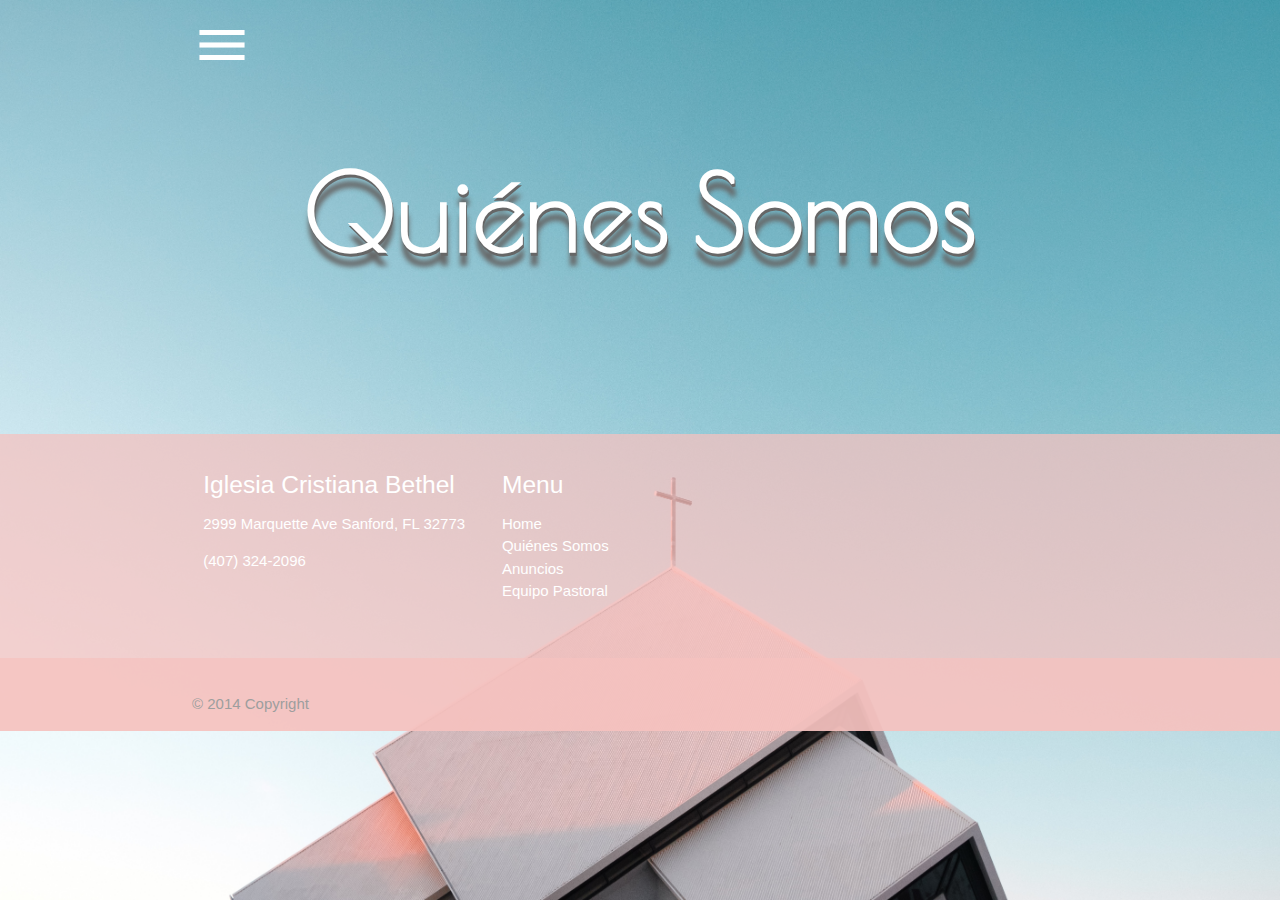
==== aboutUs.html @ c38069e4 "aboutUs page started." ====
<!DOCTYPE html>
<html lang="en">

<head>
    <meta charset="UTF-8">
    <meta name="viewport" content="width=device-width, initial-scale=1.0">
    <meta http-equiv="X-UA-Compatible" content="ie=edge">
    <link rel="stylesheet" href="https://cdnjs.cloudflare.com/ajax/libs/materialize/1.0.0/css/materialize.min.css">
    <link href="https://fonts.googleapis.com/icon?family=Material+Icons" rel="stylesheet">
    <link href="https://fonts.googleapis.com/css?family=Poiret+One&display=swap" rel="stylesheet">
    <link rel="stylesheet" href="style.css">
    <title>Bethel Church</title>
</head>

<body>

    <div class="container section">
        <a href="#" class="sidenav-trigger" data-target="menu-side">
            <i class="material-icons" id="material-icons-menu">menu</i>
        </a>

        <ul class="sidenav" id="menu-side">
            <li>
                <div class="user-view">
                    <div class="background">
                        <!-- <img src="assets/images/menuBackground.jpg" alt="Menu Background" id="menu_background"> -->
                    </div>
                    <a href="#">
                        <img src="assets/images/menuImage2.jpg" alt="Menu Image" id="menu_image" class="circle">
                    </a>
                    <a href="#">
                        <span class="name grey-text" id="menuFont">Bethel Church</span>
                    </a>
                    <a href="#">
                        <span class="email grey-text" id="menuFont">bethel@gmail.com</span>
                    </a>
                </div>
            <li><a href="index.html"><i class="material-icons">home</i>Home</a></li>
            <li><a href="aboutUs.html"><i class="material-icons">people</i>Quiénes Somos</a></li>
            <li><a href="#!"><i class="material-icons">notifications</i>Anuncios</a></li>
            <li><a href="#!"><i class="material-icons">business_center</i>Equipo Pastoral</a></li>
            </li>
        </ul>

        <div class="row">
            <div class="col s12" id="headerContainer">
                <div>
                    <h1 id="headerFont" class="center-align"><b>Quiénes Somos</b>
                    </h1>
                </div>
            </div>
        </div>
    </div>




    <footer class="page-footer">
        <div class="container">
            <div class="row">
                <div class="col l4 s12">
                    <h5>Iglesia Cristiana Bethel</h5>
                    <p>2999 Marquette Ave
                        Sanford, FL 32773
                    </p>
                    <p>(407) 324-2096
                    </p>
                </div>
                <div class="col l4 s12">
                    <h5 class=>Menu</h5>
                    <ul>
                        <li><a class="white-text" href="index.html">Home</a></li>
                        <li><a class="white-text" href="aboutUs.html">Quiénes Somos</a></li>
                        <li><a class="white-text" href="#!">Anuncios</a></li>
                        <li><a class="white-text" href="#!">Equipo Pastoral</a></li>
                    </ul>
                </div>
                <div class="col l4 s12">
                    <iframe
                        src="https://www.google.com/maps/embed?pb=!1m14!1m8!1m3!1d13990.130910703649!2d-81.2272552!3d28.7633651!3m2!1i1024!2i768!4f13.1!3m3!1m2!1s0x0%3A0x909b14dafb3c992c!2sIglesia%20Cristiana%20Bethel!5e0!3m2!1sen!2sus!4v1577585342087!5m2!1sen!2sus"
                        frameborder="0" style="border:0;" allowfullscreen=""></iframe>
                    <div class="fb-like"
                        data-href="https://www.facebook.com/pages/category/Christian-Church/Iglesia-Cristiana-Bethel-139275766143368/"
                        data-width="" data-layout="button" data-action="like" data-size="small" data-share="true"></div>
                </div>
            </div>
        </div>
        <div class="page-footer">
            <div class="container section grey-text">
                © 2014 Copyright
            </div>
        </div>
    </footer>
    <script src="https://cdnjs.cloudflare.com/ajax/libs/materialize/1.0.0/js/materialize.min.js">
    </script>
    <script>
        document.addEventListener('DOMContentLoaded', function () {
            var elems = document.querySelectorAll('.sidenav');
            var instances = M.Sidenav.init(elems);
        });

    </script>
    <div id="fb-root"></div>
    <script async defer crossorigin="anonymous"
        src="https://connect.facebook.net/en_US/sdk.js#xfbml=1&version=v5.0"></script>
</body>

</html>
---- style.css ----
html,
body {
    width: 100%;
    height: 100%;
    margin: auto;
    overflow: scroll;
    background-repeat: no-repeat;
    background-size: cover;
}

body {
    background-image: url("./assets/images/background.jpg");;
}

#material-icons-menu {
    font-size: 4rem;
    color: white;
}

.sidenav {
    background-color: rgb(255, 220, 206);
}

.user-view {
    background-color: white;
}

#menu_image {
    height: 7rem;
    width: 7rem;
}

#menuFont {
    font-size: 1.5rem;
    margin-bottom: 2.5%;
}

#headerFont {
    font-family: 'Poiret One', cursive;
    font-size: 7rem;
    color: white;
    text-shadow: 1px 3px 0 #666666, 1px 13px 5px #666666;
}

#headerContainer {
    margin-top: 2rem;
    margin-bottom: 7rem;
}

#mainBody {
    margin-bottom: none;
    background-color: rgba(131, 101, 101, 0.26);
}

#churchPic {
    width: 100%;
    border-radius: 10px;
    border: 4px solid rgba(245, 193, 191, 0.733);
    margin-top: 4rem;
    margin-bottom: 4rem;
}

#mainFont {
    font-family: 'Poiret One', cursive;
    color: white;
    background-color: rgb(177, 176, 176);
    padding: 3rem;
    border-radius: 5px;
    border: 2px solid rgba(245, 193, 191, 0.733);
}

#secMainBod{
    margin-bottom: 25rem;
    padding: 4rem;
    background-color: rgba(255, 255, 255, 0.842);
    color: rgb(83, 142, 179);
    font-family: monospace;
}

.page-footer {
    background-color: rgba(245, 193, 191, 0.733);
}

iframe {
    margin-top: 10%;
}

.fb-like {
    filter: hue-rotate(320deg);
}
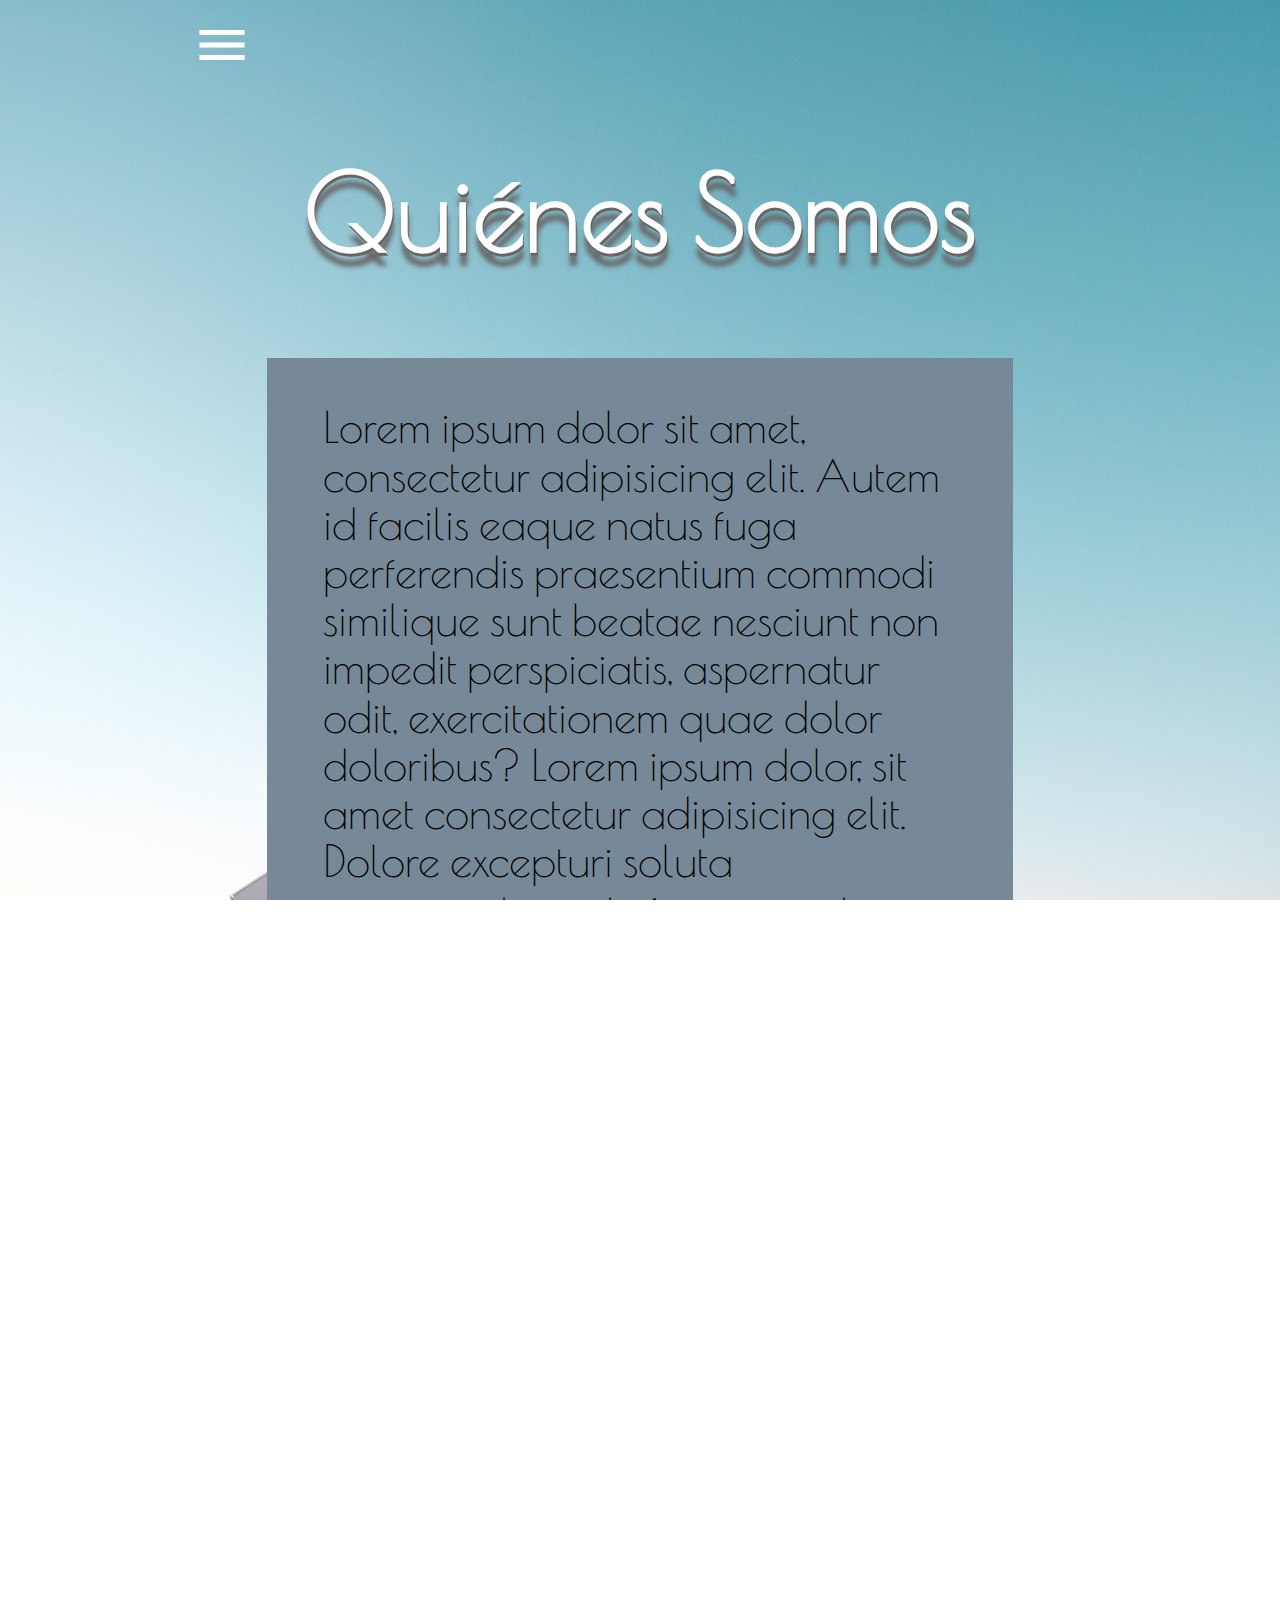
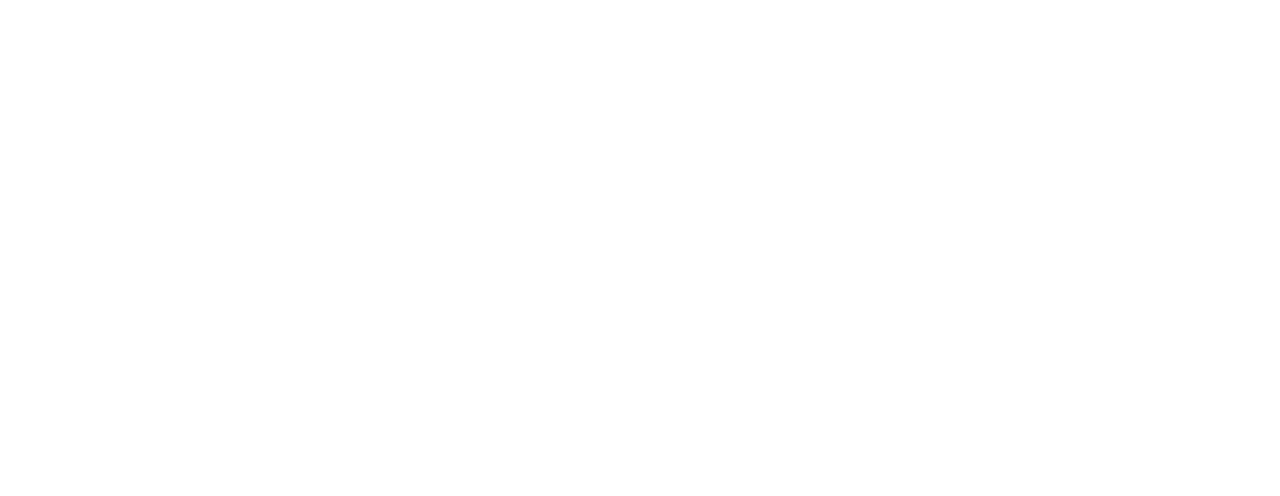
==== commit 18fd2599: "building aboutUs page." ====
--- a/aboutUs.html
+++ b/aboutUs.html
@@ -43,7 +43,7 @@
         </ul>
 
         <div class="row">
-            <div class="col s12" id="headerContainer">
+            <div class="col s12" style="margin-bottom: 0;" id="headerContainer">
                 <div>
                     <h1 id="headerFont" class="center-align"><b>Quiénes Somos</b>
                     </h1>
@@ -52,7 +52,18 @@
         </div>
     </div>
 
-
+    <div class="row" style="margin-bottom: 15rem;">
+        <div class="col l7" style="float: none; margin: auto;" id="aboutUsCont">
+            <h3 id="mainFont">Lorem ipsum dolor sit amet, consectetur adipisicing elit. Autem id facilis eaque natus
+                fuga perferendis
+                praesentium commodi similique sunt beatae nesciunt non impedit perspiciatis, aspernatur odit,
+                exercitationem quae dolor doloribus? Lorem ipsum dolor, sit amet consectetur adipisicing elit. Dolore
+                excepturi soluta consequatur aut eius quaerat consectetur optio magnam corrupti vel. Saepe illo maxime,
+                tenetur sint perferendis neque eveniet obcaecati iusto! Lorem ipsum dolor, sit amet consectetur
+                adipisicing elit. Animi adipisci fugiat cumque voluptatibus voluptate quidem, omnis cupiditate nostrum
+                aperiam rerum quod tempora saepe obcaecati laudantium perspiciatis! Beatae sequi voluptatum rerum?</h3>
+        </div>
+    </div>
 
 
     <footer class="page-footer">
--- a/style.css
+++ b/style.css
@@ -49,7 +49,7 @@
 
 #mainBody {
     margin-bottom: none;
-    background-color: rgba(131, 101, 101, 0.26);
+    background-color: rgba(131, 115, 101, 0.26);
 }
 
 #churchPic {
@@ -62,19 +62,20 @@
 
 #mainFont {
     font-family: 'Poiret One', cursive;
-    color: white;
-    background-color: rgb(177, 176, 176);
+    color: black;
     padding: 3rem;
-    border-radius: 5px;
-    border: 2px solid rgba(245, 193, 191, 0.733);
 }
 
 #secMainBod{
     margin-bottom: 25rem;
     padding: 4rem;
     background-color: rgba(255, 255, 255, 0.842);
-    color: rgb(83, 142, 179);
+    color: rgb(79, 130, 161);
     font-family: monospace;
+}
+
+#aboutUsCont {
+    background-color: lightslategray;
 }
 
 .page-footer {
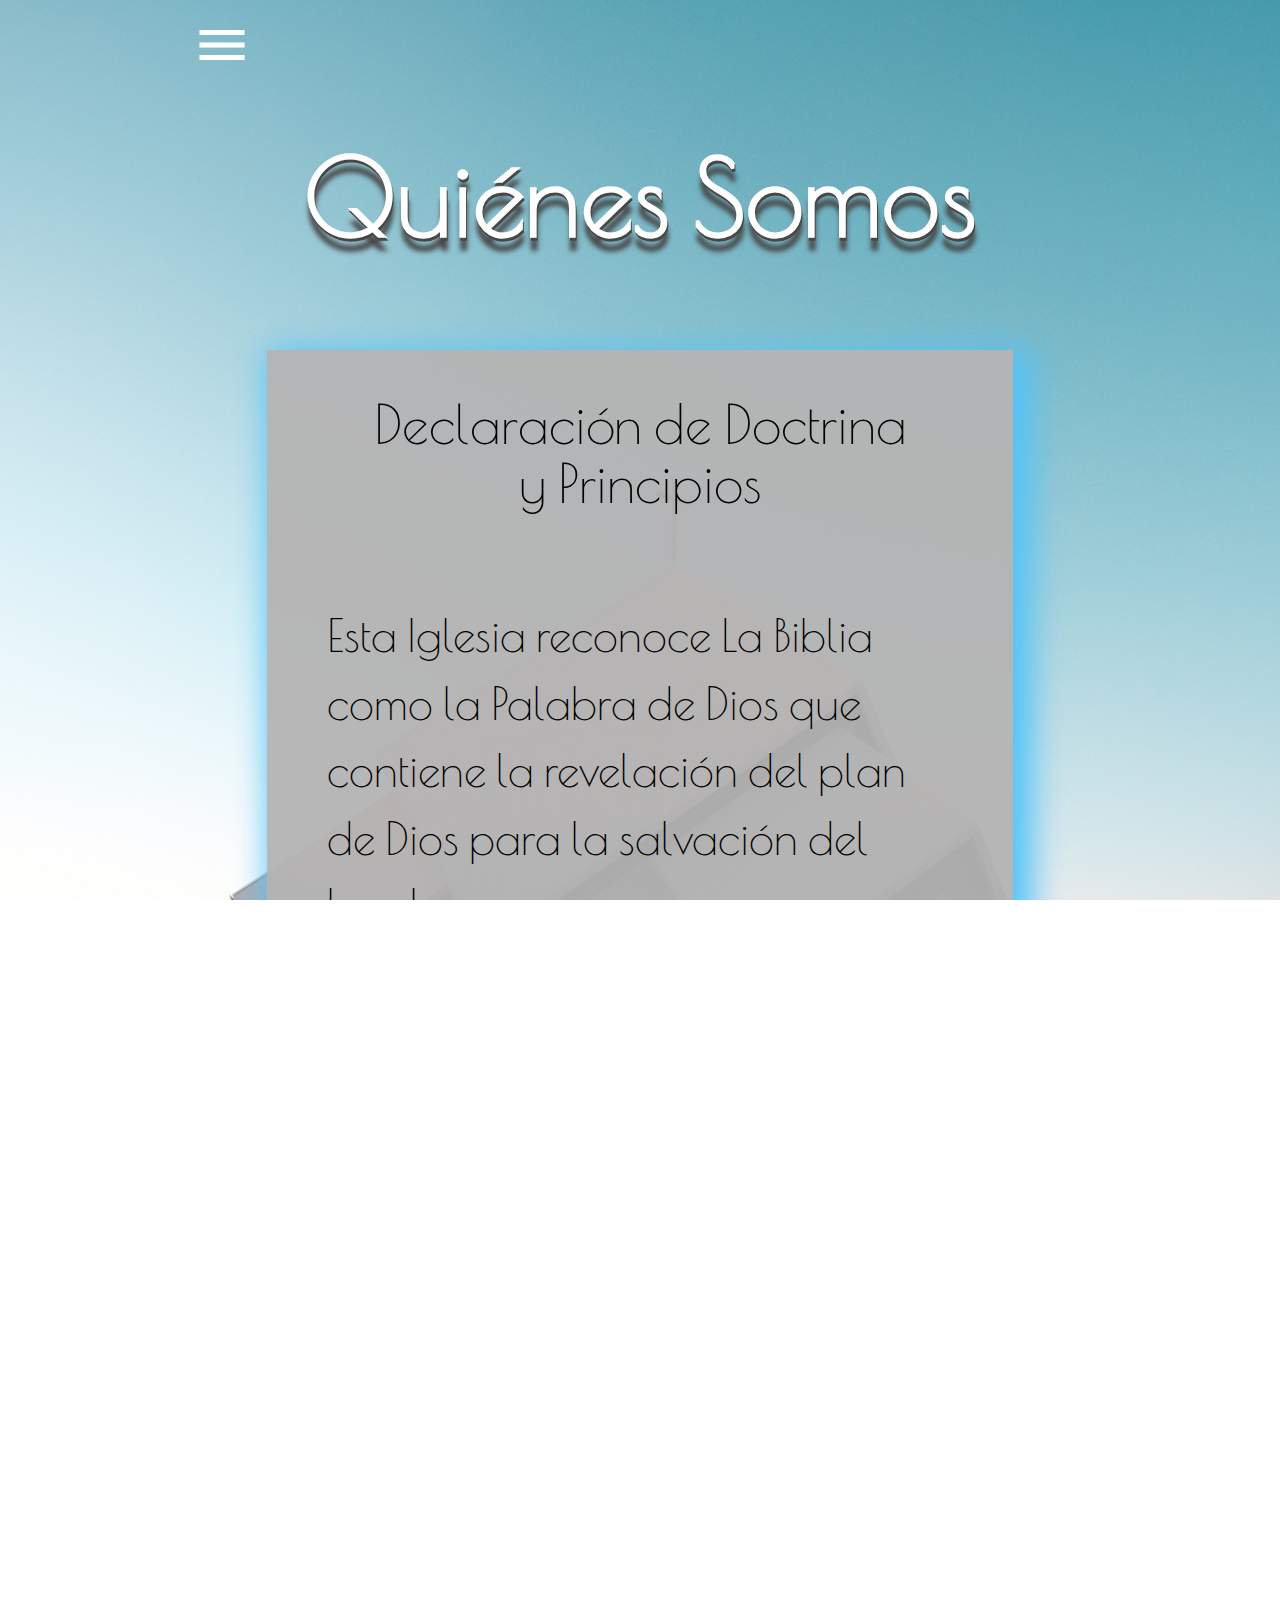
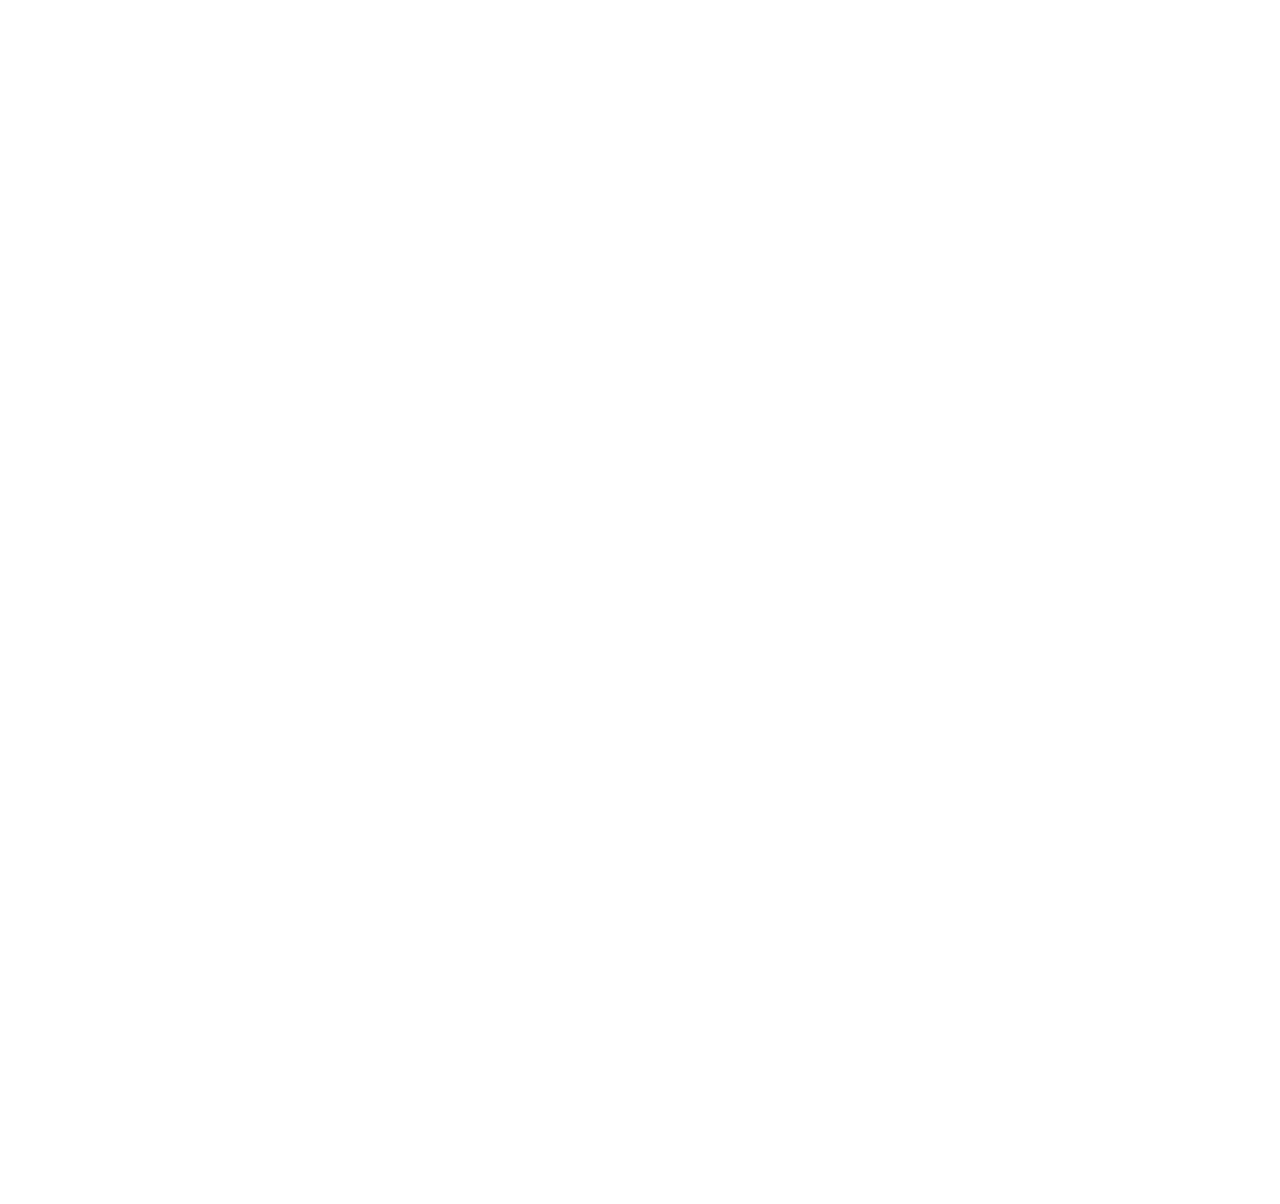
==== commit 5742d8d4: "added copyright." ====
--- a/aboutUs.html
+++ b/aboutUs.html
@@ -37,8 +37,8 @@
                 </div>
             <li><a href="index.html"><i class="material-icons">home</i>Home</a></li>
             <li><a href="aboutUs.html"><i class="material-icons">people</i>Quiénes Somos</a></li>
-            <li><a href="#!"><i class="material-icons">notifications</i>Anuncios</a></li>
-            <li><a href="#!"><i class="material-icons">business_center</i>Equipo Pastoral</a></li>
+            <li><a href="annoucements.html"><i class="material-icons">notifications</i>Anuncios</a></li>
+            <li><a href="staff.html"><i class="material-icons">business_center</i>Equipo Pastoral</a></li>
             </li>
         </ul>
 
@@ -54,14 +54,20 @@
 
     <div class="row" style="margin-bottom: 15rem;">
         <div class="col l7" style="float: none; margin: auto;" id="aboutUsCont">
-            <h3 id="mainFont">Lorem ipsum dolor sit amet, consectetur adipisicing elit. Autem id facilis eaque natus
-                fuga perferendis
-                praesentium commodi similique sunt beatae nesciunt non impedit perspiciatis, aspernatur odit,
-                exercitationem quae dolor doloribus? Lorem ipsum dolor, sit amet consectetur adipisicing elit. Dolore
-                excepturi soluta consequatur aut eius quaerat consectetur optio magnam corrupti vel. Saepe illo maxime,
-                tenetur sint perferendis neque eveniet obcaecati iusto! Lorem ipsum dolor, sit amet consectetur
-                adipisicing elit. Animi adipisci fugiat cumque voluptatibus voluptate quidem, omnis cupiditate nostrum
-                aperiam rerum quod tempora saepe obcaecati laudantium perspiciatis! Beatae sequi voluptatum rerum?</h3>
+            <h2 id="mainFont" class="center-align">Declaración de Doctrina y Principios</h2>
+            <p id="mainFont2">Esta Iglesia reconoce La Biblia como la Palabra de Dios que contiene la revelación del
+                plan de Dios para
+                la salvación del hombre.</p>
+
+            <p id="mainFont2">Reconoce La Biblia como suficiente norma de fe, doctrina, y conducta cristiana; como
+                resúmen de los
+                principios y normas que tienen que ver con la conducta cristiana de sus miembros.</p>
+
+            <p id="mainFont2">La Iglesia Cristiana Bethel, Inc. prohíbe la solemnización matrimonial a parejas que son
+                del mismo sexo.
+                La Santa Biblia, como nuestra base fundamental de fe, establece que “varón y hembra los creó” (Génesis
+                1:26). Esto deja asentado que unión matrimonial ha sido establecido para personas de sexos opuestos.
+            </p>
         </div>
     </div>
 
@@ -82,8 +88,8 @@
                     <ul>
                         <li><a class="white-text" href="index.html">Home</a></li>
                         <li><a class="white-text" href="aboutUs.html">Quiénes Somos</a></li>
-                        <li><a class="white-text" href="#!">Anuncios</a></li>
-                        <li><a class="white-text" href="#!">Equipo Pastoral</a></li>
+                        <li><a class="white-text" href="annoucements.html">Anuncios</a></li>
+                        <li><a class="white-text" href="staff.html">Equipo Pastoral</a></li>
                     </ul>
                 </div>
                 <div class="col l4 s12">
@@ -98,7 +104,7 @@
         </div>
         <div class="page-footer">
             <div class="container section grey-text">
-                © 2014 Copyright
+                Copyright Iglesia Cristiana Bethel / Web Dynamic 2020
             </div>
         </div>
     </footer>
--- a/style.css
+++ b/style.css
@@ -39,23 +39,34 @@
     font-family: 'Poiret One', cursive;
     font-size: 7rem;
     color: white;
-    text-shadow: 1px 3px 0 #666666, 1px 13px 5px #666666;
+    text-shadow: 1px 3px 0 #474747, 1px 13px 5px #474747;
 }
 
 #headerContainer {
-    margin-top: 2rem;
-    margin-bottom: 7rem;
+    margin-top: 1rem;
+    margin-bottom: 4rem;
 }
 
 #mainBody {
     margin-bottom: none;
-    background-color: rgba(131, 115, 101, 0.26);
+    /* padding: 1rem; */
+    border-top: 2px solid rgb(0, 225, 255);
+    border-bottom: 4px solid rgb(0, 225, 255);
+    background: linear-gradient(90deg, rgb(173, 229, 245) 20%, rgb(250, 207, 210) 80%);
+    /* background-color: rgb(226, 225, 225); */
+    transform: skewY(3deg);
+}
+
+#mainBodyPic {
+    transform: skewY(-3deg);
 }
 
 #churchPic {
     width: 100%;
-    border-radius: 10px;
-    border: 4px solid rgba(245, 193, 191, 0.733);
+    border-radius: 20px;
+    background-color: whitesmoke;
+    border: 3px solid rgb(245, 193, 191);
+    box-shadow: 10px 36px 32px 0px rgba(46, 46, 46, 0.75);
     margin-top: 4rem;
     margin-bottom: 4rem;
 }
@@ -66,16 +77,45 @@
     padding: 3rem;
 }
 
+#mainFont2 {
+    font-family: 'Poiret One', cursive;
+    font-size: 3rem;
+    color: black;
+}
+
 #secMainBod{
     margin-bottom: 25rem;
-    padding: 4rem;
-    background-color: rgba(255, 255, 255, 0.842);
-    color: rgb(79, 130, 161);
+    padding: 7rem;
+    border-bottom: 4px solid rgb(0, 225, 255);
+    background-color: rgba(139, 139, 139, 0.938);
+    color: white;
     font-family: monospace;
+    transform: skewY(3deg);
+}
+
+#contactInfo {
+    transform: skewY(-3deg);
 }
 
 #aboutUsCont {
-    background-color: lightslategray;
+    background-color: rgba(180, 179, 179, 0.952);
+    box-shadow: 10px 10px 30px 10px rgb(85, 195, 247);
+    padding-right: 4rem;
+    padding-left: 4rem;
+    padding-bottom: 4rem;
+}
+
+#staffCont {
+    background-color: rgba(206, 206, 206, 0.664);
+    border: 2px solid grey;
+    /* border-radius: 10px; */
+    padding: 4rem;
+    margin-bottom: 20rem;
+}
+
+.card {
+    box-shadow: 10px 36px 32px 0px rgba(46, 46, 46, 0.75);
+    margin-bottom: 4rem;
 }
 
 .page-footer {
